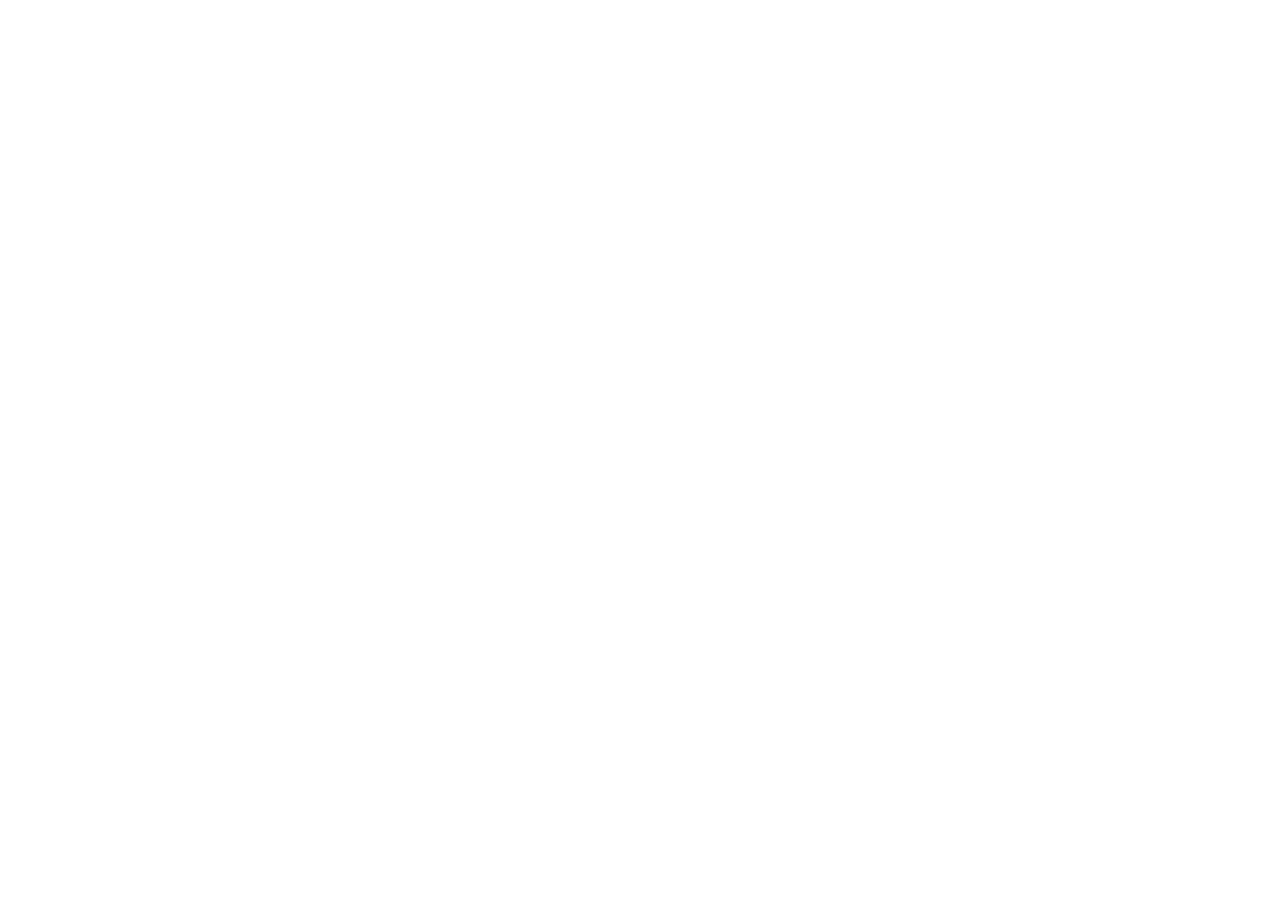
==== index.html @ 5f92184e "Merge 61e84756c8552b9ca70400ced48917e4fade223c into 46b007996367ddcfc88cfb65e99a0ceb5f6cc6cb" ====
<!doctype html>
<head>

<!-- Title -->
<title> Denekem !!!</MISA>

<!-- Styles -->
<link rel="stylesheet" href="styles.css">

<!-- Fonts --> <!-- More Fonts: https://fonts.google.com/ -->
<link href="https://fonts.googleapis.com/css?family=Mandali&display=swap" rel="stylesheet">

</head

<body>
<!-- Column 1 -->
  <nav class="column-1">
  
  <h1></h1>
  <div class="image-cropper">
  <img src="/myPhoto.JPG" alt="portrait" class="portrait-pic">
  </div>
	  
  <ul>
  <li><a href="#">Link 1</a></li>
  <li><a href="#">Link 2</a></li>
  <li><a href="code.zip">Zipped File</a></li>
  <li><a href="#">Refresh the Page</a></li>
  <ul>
  
  </nav>
  
<!-- Column 2 -->
  <div class="column-2">
  	  <header>
		  <div id="name">Alfred Fettuccine</div>
		  <div id="title">Pasta Person</div>
	  </header>
    <main class="content">
    <article>
	    <p>Lorem ipsum dolor sit amet, consectetur adipiscing elit, sed do eiusmod tempor incididunt ut labore et dolore magna aliqua. Ut enim ad minim veniam, quis nostrud exercitation ullamco laboris nisi ut aliquip ex ea commodo consequat. Duis aute irure dolor in reprehenderit in voluptate velit esse cillum dolore eu fugiat nulla pariatur. Excepteur sint occaecat cupidatat non proident, sunt in culpa qui officia deserunt mollit anim id est laborum.</p>
	    <p>Sed ut perspiciatis unde omnis iste natus error sit voluptatem accusantium doloremque laudantium, totam rem aperiam, eaque ipsa quae ab illo inventore veritatis et quasi architecto beatae vitae dicta sunt explicabo. Lorem ipsum dolor sit amet, consectetur adipiscing elit, sed do eiusmod tempor incididunt ut labore et dolore magna aliqua. Ut enim ad minim veniam, quis nostrud exercitation ullamco laboris nisi ut aliquip ex ea commodo consequat. Duis aute irure dolor in reprehenderit in voluptate velit esse cillum dolore eu fugiat nulla pariatur. Excepteur sint occaecat cupidatat non proident, sunt in culpa qui officia deserunt mollit anim id est laborum.</p>
	    <p>Lorem ipsum dolor sit amet, consectetur adipiscing elit, sed do eiusmod tempor incididunt ut labore et dolore magna aliqua. Ut enim ad minim veniam, quis nostrud exercitation ullamco laboris nisi ut aliquip ex ea commodo consequat. Duis aute irure dolor in reprehenderit in voluptate velit esse cillum dolore eu fugiat nulla pariatur. </p>
    </article>
    <aside>
		<div id="quote">A brand for a company is like a reputation for a person. You earn reputation by trying to do hard things well.</div>
		<div id="whoSaidIt">- <i>Jeffrey Bezos</i></div>
	</aside>
    </main>
  	<footer>Footer Section</footer>
  </div>
</body>

<!-- Comments -->
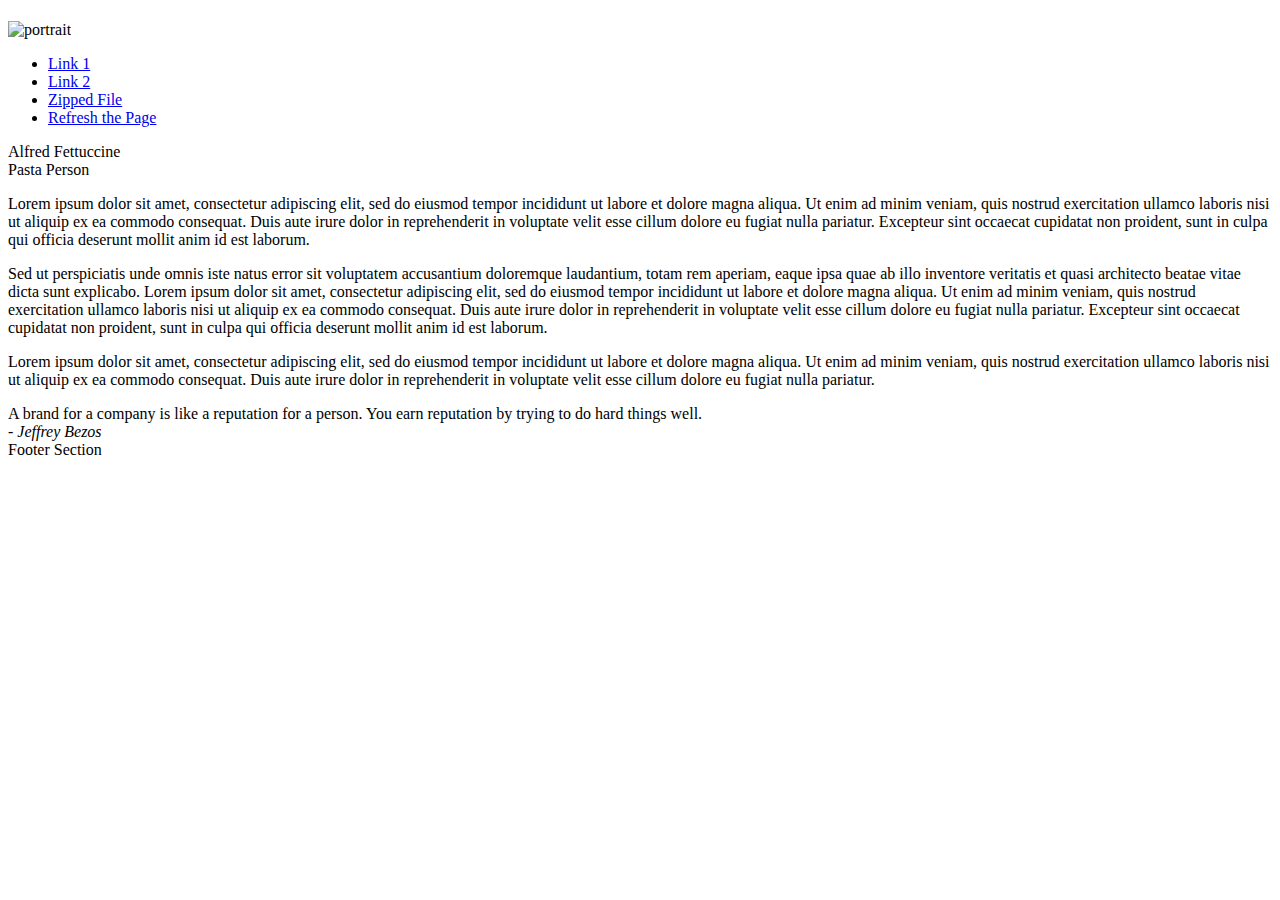
==== commit f80506e5: "Merge cc4f08675998106bc4b62bbc0ffbf35b3fa5b23c into 46b007996367ddcfc88cfb65e99a0ceb5f6cc6cb" ====
--- a/index.html
+++ b/index.html
@@ -2,7 +2,7 @@
 <head>
 
 <!-- Title -->
-<title> Denekem !!!</MISA>
+<title>Kaela K </title>
 
 <!-- Styles -->
 <link rel="stylesheet" href="styles.css">
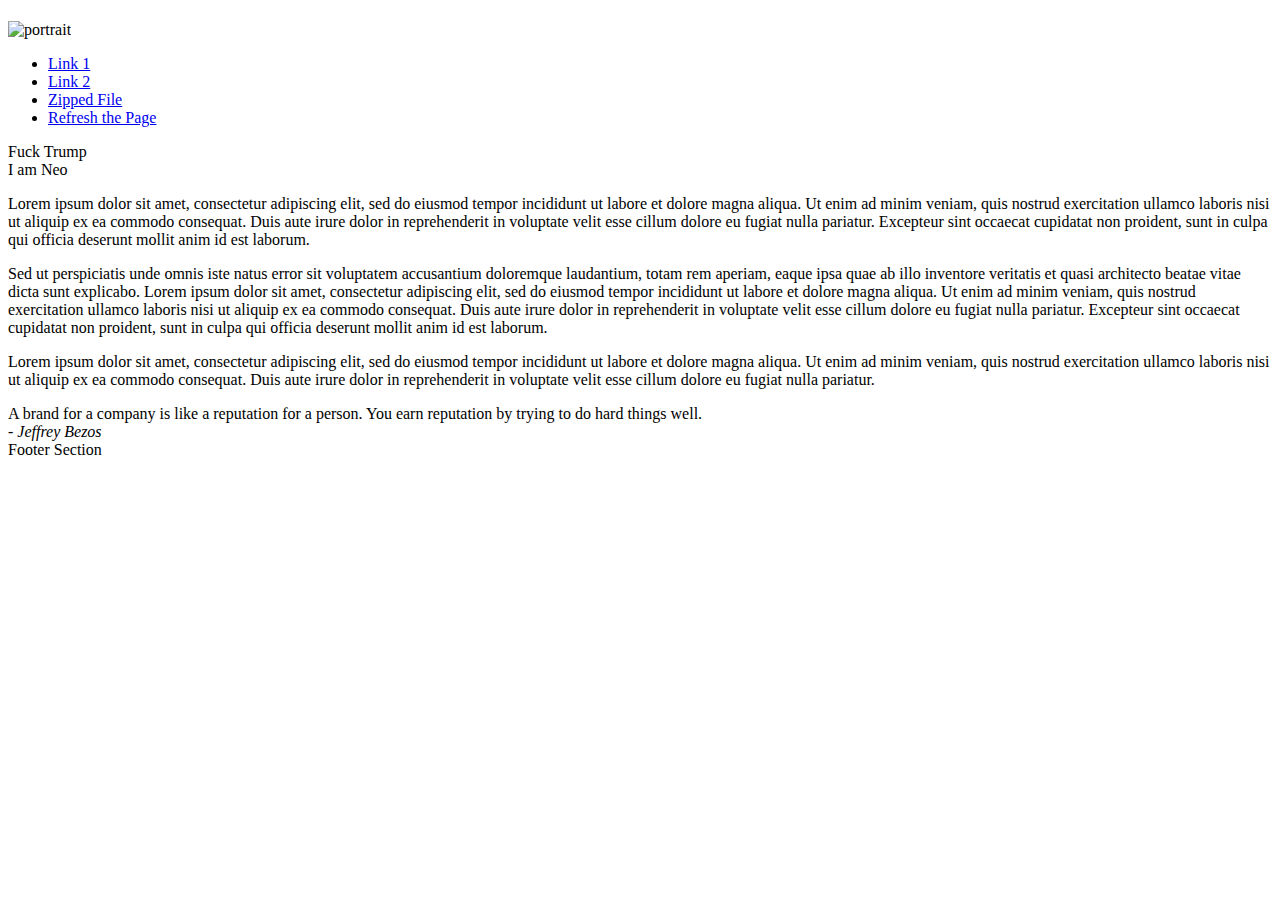
==== commit 76d0fc4a: "Merge a3d0716524d3a74cec7219a90f19e60a1723384b into 46b007996367ddcfc88cfb65e99a0ceb5f6cc6cb" ====
--- a/index.html
+++ b/index.html
@@ -2,7 +2,7 @@
 <head>
 
 <!-- Title -->
-<title>Kaela K </title>
+<title>Gillian Moore</title>
 
 <!-- Styles -->
 <link rel="stylesheet" href="styles.css">
@@ -33,8 +33,8 @@
 <!-- Column 2 -->
   <div class="column-2">
   	  <header>
-		  <div id="name">Alfred Fettuccine</div>
-		  <div id="title">Pasta Person</div>
+		  <div id="name">Fuck Trump</div>
+		  <div id="title">I am Neo</div>
 	  </header>
     <main class="content">
     <article>
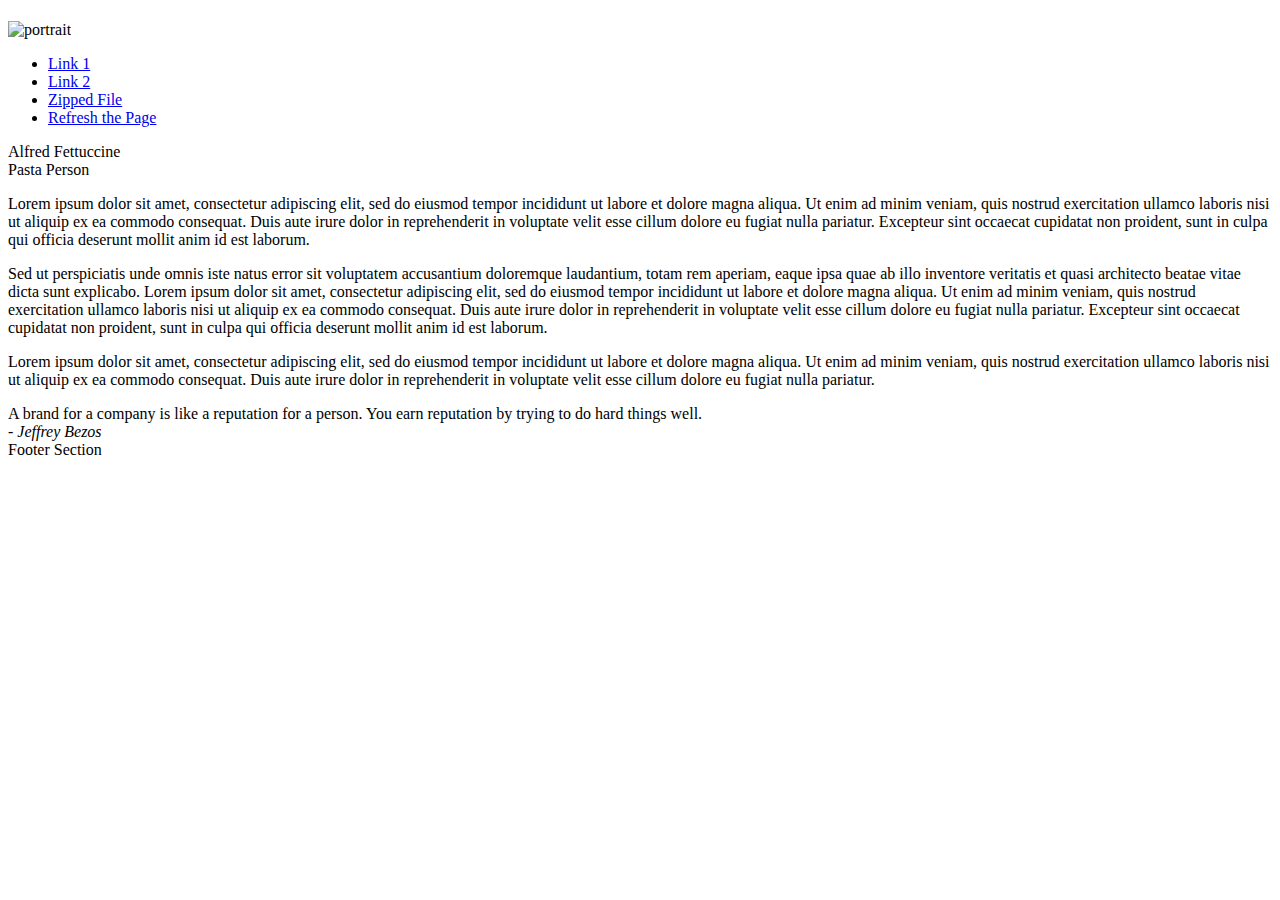
==== commit b73a406e: "Merge pull request #3 from rdamac/patch-1" ====
--- a/index.html
+++ b/index.html
@@ -2,7 +2,7 @@
 <head>
 
 <!-- Title -->
-<title>Gillian Moore</title>
+<title>Ryan Anderson V2!!!</title>
 
 <!-- Styles -->
 <link rel="stylesheet" href="styles.css">
@@ -33,8 +33,8 @@
 <!-- Column 2 -->
   <div class="column-2">
   	  <header>
-		  <div id="name">Fuck Trump</div>
-		  <div id="title">I am Neo</div>
+		  <div id="name">Alfred Fettuccine</div>
+		  <div id="title">Pasta Person</div>
 	  </header>
     <main class="content">
     <article>
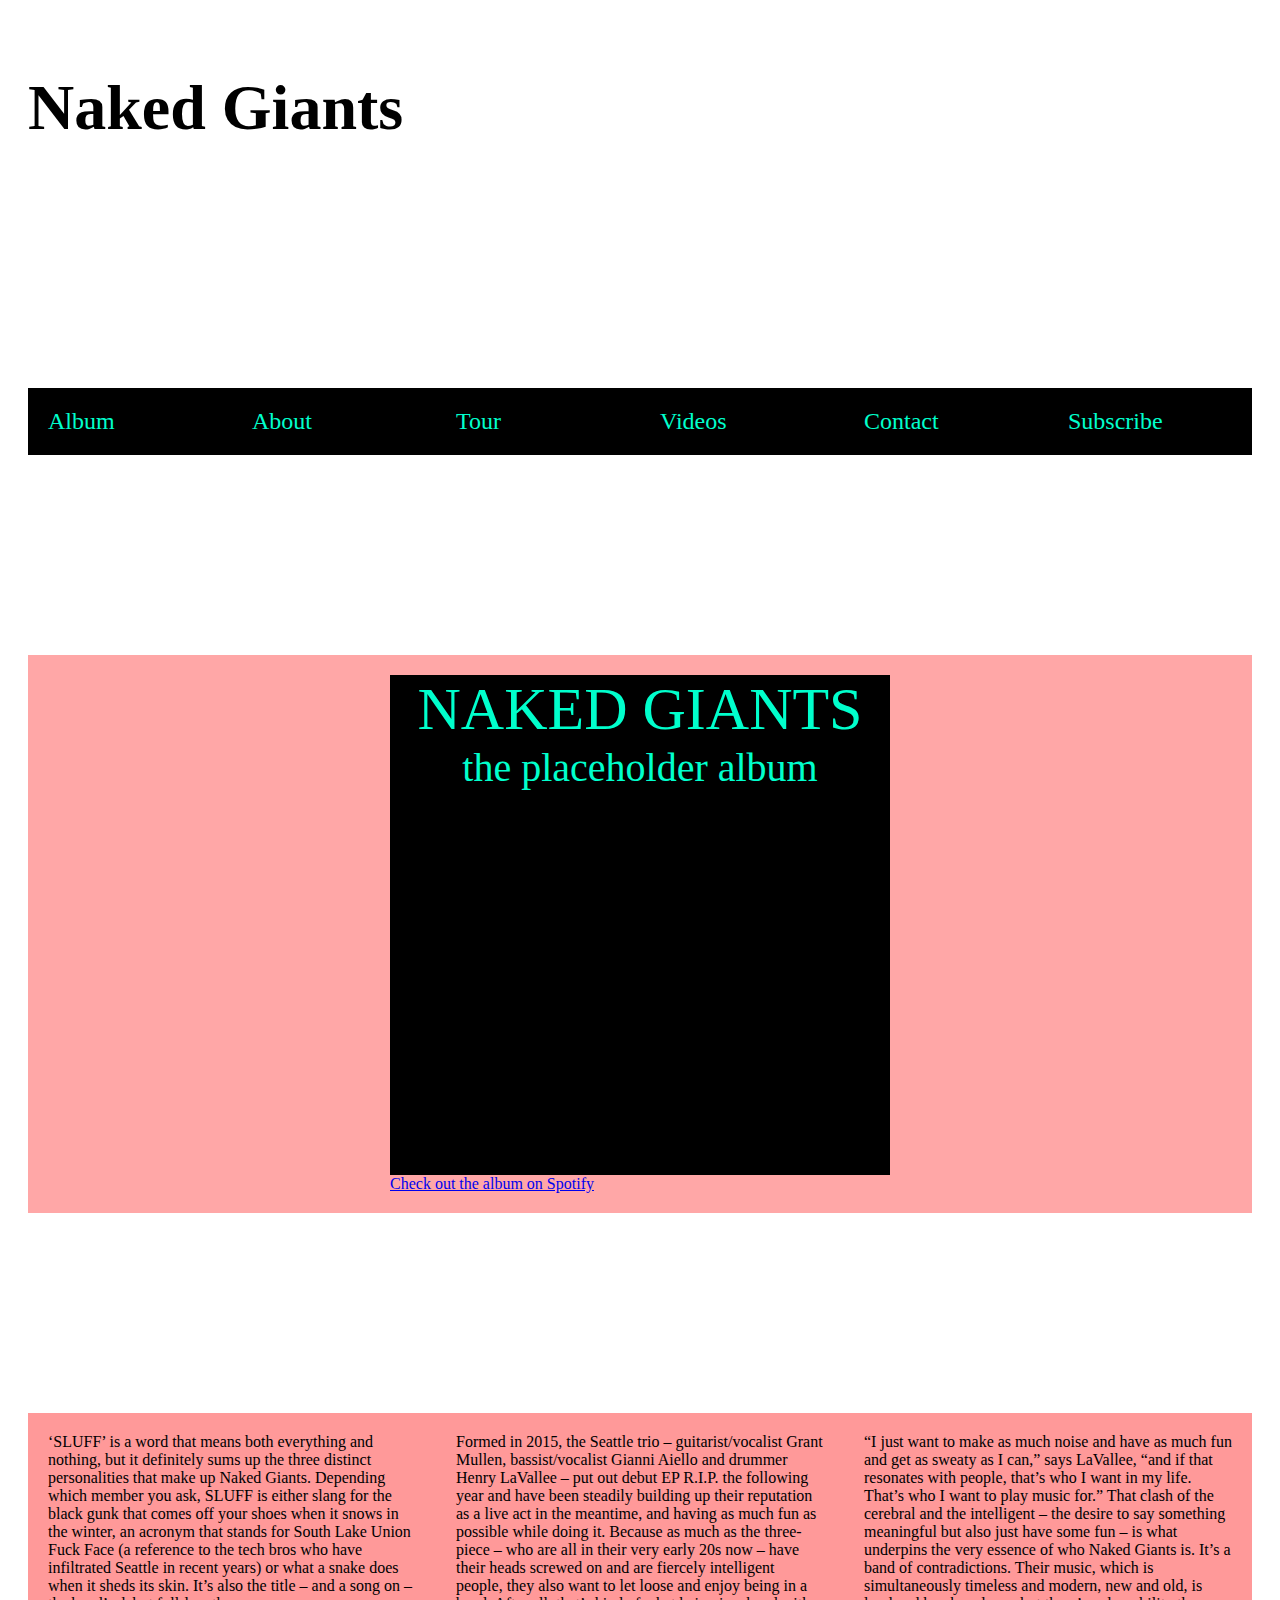
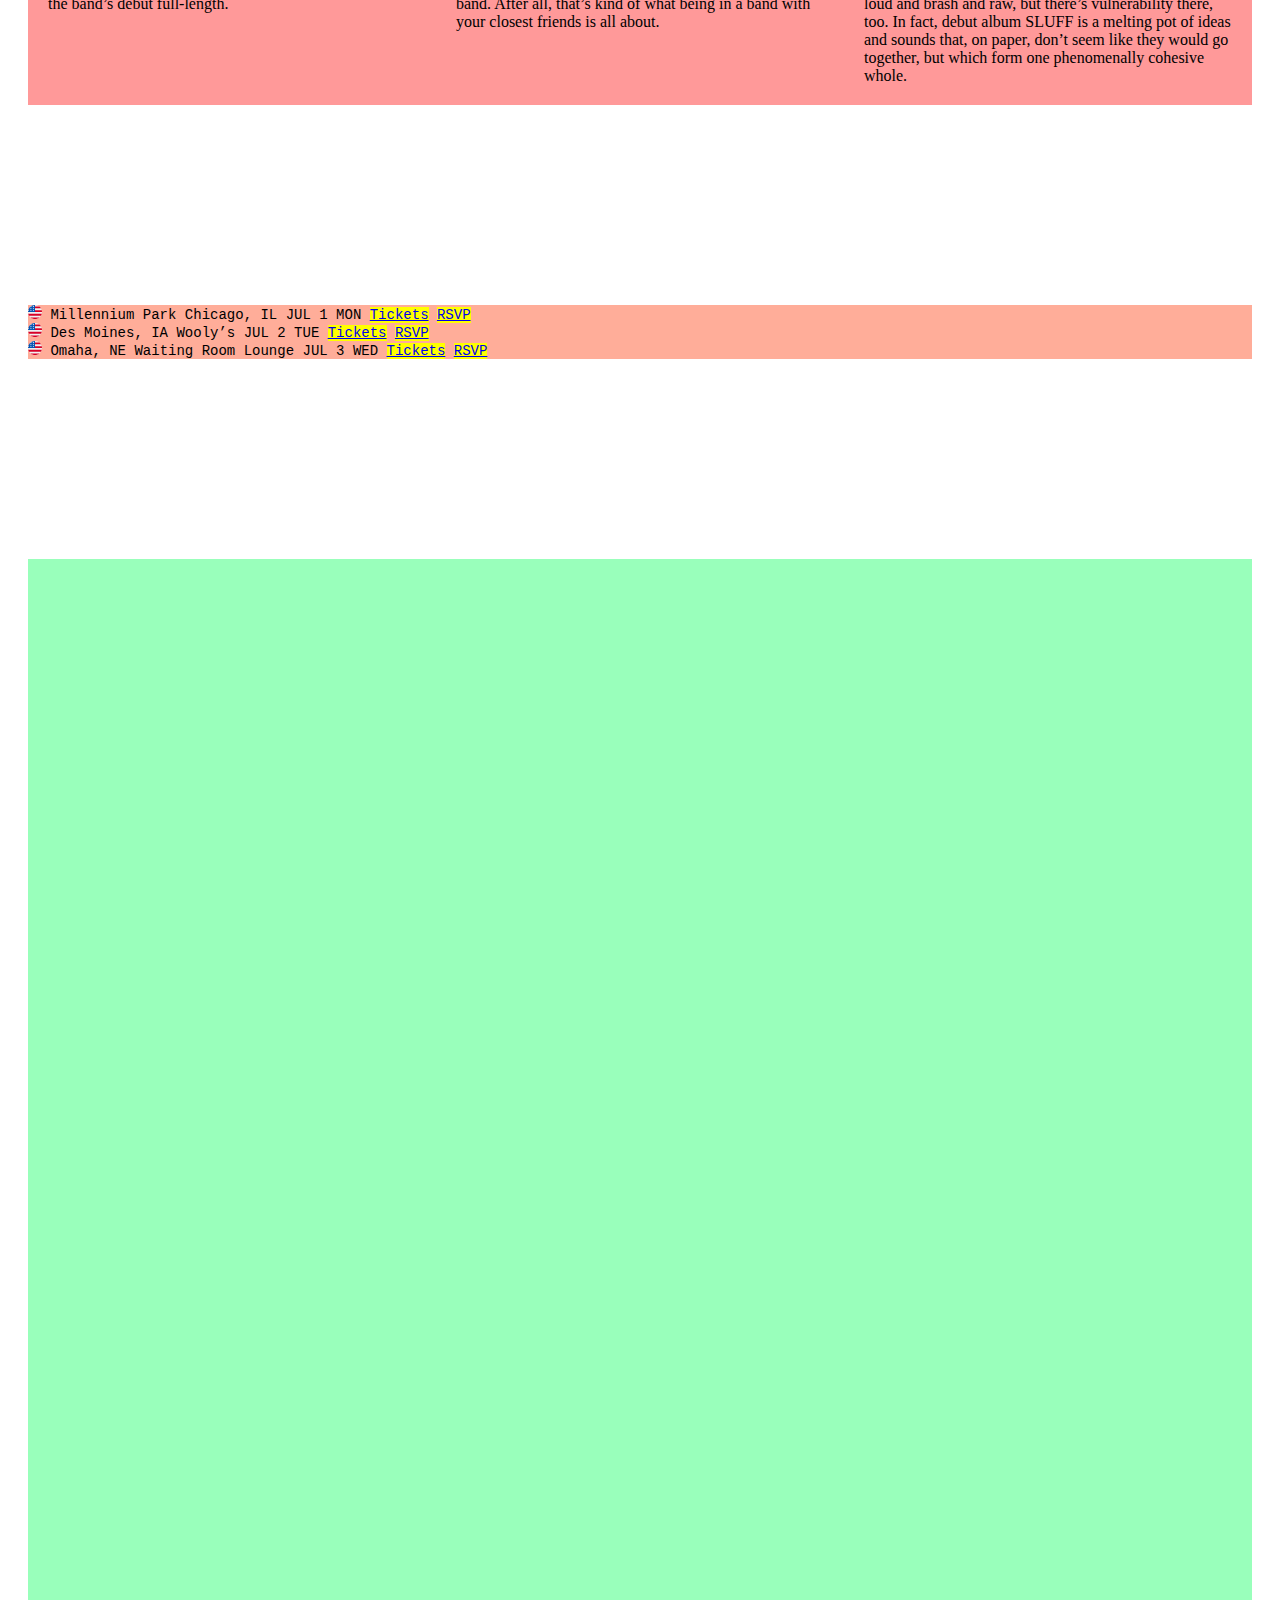
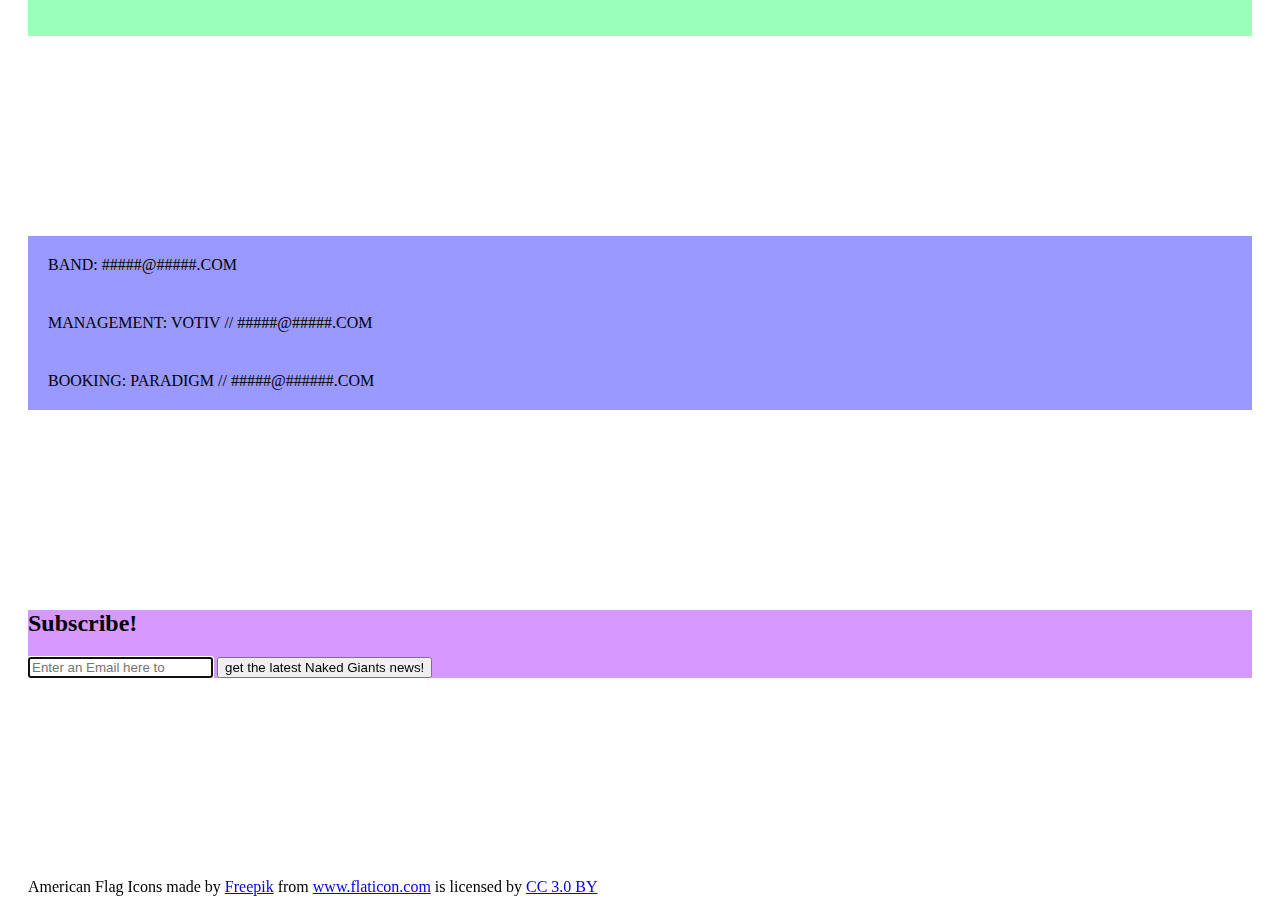
==== commit 53230e72: "Add files via upload" ====
--- a/index.html
+++ b/index.html
@@ -1,54 +1,171 @@
-<!doctype html>
+<!-- To Do List:
+SVG:
+Animation
+
+
+
+Footer:
+Add social media links.
+Add copyright information.
+-->
+
+
+
+<!DOCTYPE html>
+<html>
 <head>
-
+<!-- meta tags -->
+  <meta charset="UTF-8">
 <!-- Title -->
-<title>Ryan Anderson V2!!!</title>
-
-<!-- Styles -->
-<link rel="stylesheet" href="styles.css">
-
-<!-- Fonts --> <!-- More Fonts: https://fonts.google.com/ -->
-<link href="https://fonts.googleapis.com/css?family=Mandali&display=swap" rel="stylesheet">
-
-</head
+  <title>Naked Giants</title>
+<!-- Styles + Fonts -->
+  <link rel="stylesheet" href="styles.css">
+  <link href="https://fonts.googleapis.com/css?family=Major+Mono+Display|Alegreya+Sans+SC|Amatic+SC|Concert+One|Fredoka+One|Luckiest+Guy|Permanent+Marker|Sigmar+One&display=swap" rel="stylesheet">
+<!-- Scripts -->
+  <script src="svg.js"></script>
+</head>
 
 <body>
-<!-- Column 1 -->
-  <nav class="column-1">
-  
-  <h1></h1>
-  <div class="image-cropper">
-  <img src="/myPhoto.JPG" alt="portrait" class="portrait-pic">
+
+<header>
+  <div class="flex-grid">
+    <h1>Naked Giants</h1>
   </div>
-	  
-  <ul>
-  <li><a href="#">Link 1</a></li>
-  <li><a href="#">Link 2</a></li>
-  <li><a href="code.zip">Zipped File</a></li>
-  <li><a href="#">Refresh the Page</a></li>
-  <ul>
-  
-  </nav>
-  
-<!-- Column 2 -->
-  <div class="column-2">
-  	  <header>
-		  <div id="name">Alfred Fettuccine</div>
-		  <div id="title">Pasta Person</div>
-	  </header>
-    <main class="content">
-    <article>
-	    <p>Lorem ipsum dolor sit amet, consectetur adipiscing elit, sed do eiusmod tempor incididunt ut labore et dolore magna aliqua. Ut enim ad minim veniam, quis nostrud exercitation ullamco laboris nisi ut aliquip ex ea commodo consequat. Duis aute irure dolor in reprehenderit in voluptate velit esse cillum dolore eu fugiat nulla pariatur. Excepteur sint occaecat cupidatat non proident, sunt in culpa qui officia deserunt mollit anim id est laborum.</p>
-	    <p>Sed ut perspiciatis unde omnis iste natus error sit voluptatem accusantium doloremque laudantium, totam rem aperiam, eaque ipsa quae ab illo inventore veritatis et quasi architecto beatae vitae dicta sunt explicabo. Lorem ipsum dolor sit amet, consectetur adipiscing elit, sed do eiusmod tempor incididunt ut labore et dolore magna aliqua. Ut enim ad minim veniam, quis nostrud exercitation ullamco laboris nisi ut aliquip ex ea commodo consequat. Duis aute irure dolor in reprehenderit in voluptate velit esse cillum dolore eu fugiat nulla pariatur. Excepteur sint occaecat cupidatat non proident, sunt in culpa qui officia deserunt mollit anim id est laborum.</p>
-	    <p>Lorem ipsum dolor sit amet, consectetur adipiscing elit, sed do eiusmod tempor incididunt ut labore et dolore magna aliqua. Ut enim ad minim veniam, quis nostrud exercitation ullamco laboris nisi ut aliquip ex ea commodo consequat. Duis aute irure dolor in reprehenderit in voluptate velit esse cillum dolore eu fugiat nulla pariatur. </p>
-    </article>
-    <aside>
-		<div id="quote">A brand for a company is like a reputation for a person. You earn reputation by trying to do hard things well.</div>
-		<div id="whoSaidIt">- <i>Jeffrey Bezos</i></div>
-	</aside>
-    </main>
-  	<footer>Footer Section</footer>
+
+  <div id="navigation">
+      <div class="flex-grid">
+        <div class="col"><a href="#album">Album</a></div>
+        <div class="col"><a href="#about">About</a></div>
+        <div class="col"><a href="#tour">Tour</a></div>
+        <div class="col"><a href="#videos">Videos</a></div>
+        <div class="col"><a href="#contact">Contact</a></div>
+        <div class="col"><a href="#subscribe">Subscribe</a></div>
+      </div>
   </div>
+</header>
+
+  <div id="album" class="flex-tower">
+    <div class="col">
+      <div id="album-art">
+        <div id="album-artist">NAKED GIANTS</div>
+
+        <div id="album-title">the placeholder album</div>
+      </div>
+<a href="#">Check out the album on Spotify</a>
+    </div>
+  </div>
+
+<div id="about" class="flex-grid">
+  <div class="col">‘SLUFF’ is a word that means both everything and nothing, but it definitely sums up the three distinct personalities that make up Naked Giants. Depending which member you ask, SLUFF is either slang for the black gunk that comes off your shoes when it snows in the winter, an acronym that stands for South Lake Union Fuck Face (a reference to the tech bros who have infiltrated Seattle in recent years) or what a snake does when it sheds its skin. It’s also the title – and a song on – the band’s debut full-length.</div>
+  <div class="col">Formed in 2015, the Seattle trio – guitarist/vocalist Grant Mullen, bassist/vocalist Gianni Aiello  and drummer Henry LaVallee – put out debut EP R.I.P. the following year and have been steadily building up their reputation as a live act in the meantime, and having as much fun as possible while doing it. Because as much as the three-piece – who are all in their very early 20s now – have their heads screwed on and are fiercely intelligent people, they also want to let loose and enjoy being in a band. After all, that’s kind of what being in a band with your closest friends is all about.</div>
+  <div class="col">“I just want to make as much noise and have as much fun and get as sweaty as I can,” says LaVallee, “and if that resonates with people, that’s who I want in my life. That’s who I want to play music for.” That clash of the cerebral and the intelligent – the desire to say something meaningful but also just have some fun – is what underpins the very essence of who Naked Giants is. It’s a band of contradictions. Their music, which is simultaneously timeless and modern, new and old, is loud and brash and raw, but there’s vulnerability there, too. In fact, debut album SLUFF is a melting pot of ideas and sounds that, on paper, don’t seem like they would go together, but which form one phenomenally cohesive whole.</div>
+</div>
+
+
+<div id="tour">
+  <div class="flex-tower">
+    <div class="tourDate">
+      <img src="united-states.svg">
+      <span>Millennium Park</span>
+      <span>Chicago, IL</span>
+      <span>JUL 1</span>
+      <span>MON</span>
+      <a href="#">Tickets</a>
+      <a href="#">RSVP</a>
+    </div>
+    <div class="tourDate">
+      <img src="united-states.svg">
+      <span>Des Moines, IA</span>
+      <span>Wooly’s</span>
+      <span>JUL 2</span>
+      <span>TUE</span>
+      <a href="#">Tickets</a>
+      <a href="#">RSVP</a>
+    </div>
+    <div class="tourDate">
+      <img src="united-states.svg">
+      <span>Omaha, NE</span>
+      <span>Waiting Room Lounge</span>
+      <span>JUL 3</span>
+      <span>WED</span>
+      <a href="#">Tickets</a>
+      <a href="#">RSVP</a>
+    </div>
+  </div>
+</div>
+
+<div id="videos" class="flex-tower">
+  <div class="col">
+    <iframe width="560" height="315" src="https://www.youtube.com/embed/fcS_EF6OYqk" frameborder="0" allow="accelerometer; autoplay; encrypted-media; gyroscope; picture-in-picture" allowfullscreen></iframe>
+  </div>
+  <div class="col">
+    <iframe width="560" height="315" src="https://www.youtube.com/embed/pmyej8N151M" frameborder="0" allow="accelerometer; autoplay; encrypted-media; gyroscope; picture-in-picture" allowfullscreen></iframe>
+  </div>
+  <div class="col">
+    <iframe width="560" height="315" src="https://www.youtube.com/embed/etqXDtJjwmE" frameborder="0" allow="accelerometer; autoplay; encrypted-media; gyroscope; picture-in-picture" allowfullscreen></iframe>
+  </div>
+</div>
+
+<div id="contact">
+  <div class="flex-tower">
+  <div class="col">BAND: #####@#####.COM</div>
+  <div class="col">MANAGEMENT:  VOTIV // #####@#####.COM</div>
+  <div class="col">BOOKING: PARADIGM // #####@######.COM</div>
+</div>
+</div>
+<!--CSS: input and button tags -->
+<div id="subscribe">
+  <h2>Subscribe!</h2>
+  <div class="flex-grid">
+    <div>
+      <form method="post" action="index.html" autocomplete="on">
+        <input type="email" name="email" required placeholder="Enter an Email here to" maxlength="0" autofocus />
+        <button type="submit">get the latest Naked Giants news!</button>
+      </form>
+    </div>
+  </div>
+</div>
+
+<!--Copyright, -->
+<footer>
+  <div>American Flag Icons made by <a href="https://www.freepik.com/" title="Freepik">Freepik</a> from <a href="https://www.flaticon.com/" 			    title="Flaticon">www.flaticon.com</a> is licensed by <a href="http://creativecommons.org/licenses/by/3.0/" 			    title="Creative Commons BY 3.0" target="_blank">CC 3.0 BY</a></div>
+</footer>
+
 </body>
+</html>
 
-<!-- Comments -->
+
+<!-- Frequently Used...
+
+ Link to another page: <a href="#"></a>
+
+ <script src=""></script>
+
+ album
+ about
+ tour
+ merch
+ videos
+ contact
+ subscribe
+
+-->
+
+<!-- For Later...
+
+<div id="wrapper"></div>
+
+<ul>
+<li><a href="about.html">About</a></li>
+<li><a href="tour.html">Tour</a></li>
+<li><a href="merch.html">Merch</a></li>
+<li><a href="videos.html">Videos</a></li>
+<li><a href="contact.html">Contact</a></li>
+</ul>
+
+http://instagram.com/naked_giants
+https://www.facebook.com/NKDGNTS/
+https://twitter.com/nakedgiants
+https://open.spotify.com/artist/4KhnLZjONKS3nuYzXoqoXi
+
+-->
--- a/styles.css
+++ b/styles.css
@@ -0,0 +1,117 @@
+/*Flex Grid*/
+.flex-grid {
+  display: flex;
+}
+.flex-grid .col {
+  flex: 1;
+}
+.flex-grid-thirds {
+  display: flex;
+  justify-content: space-between;
+}
+.flex-grid-thirds .col {
+  width: 32%;
+}
+/*Flex Tower*/
+.flex-tower {
+  display: flex;
+  flex-direction: column;
+}
+
+@media (max-width: 400px) {
+  .flex-grid,
+  .flex-grid-thirds {
+    display: block;
+    .col {
+      width: 100%;
+      margin: 0 0 10px 0;
+    }
+  }
+}
+
+
+
+
+* {
+  box-sizing: border-box;
+}
+body {
+  padding: 20px;
+}
+.flex-grid, .flex-tower {
+  margin: 0 0 200px 0;
+}
+.col {
+  padding: 20px;
+}
+
+header h1 {
+  font-family: 'Permanent Marker', cursive;
+  font-size: 64px;
+}
+
+#navigation {
+  background-color: #000;
+}
+#navigation a {
+  font-family: 'Permanent Marker', cursive;
+  font-size: 24px;
+  text-decoration: none;
+}
+#navigation a:link {color: #00FFCC}
+#navigation a:visited {color: #00FFCC}
+#navigation a:hover {color: #FFF}
+#navigation a:active {color: #FFF}
+
+#album {
+  background-color: #FFA7A7;
+  align-items:center;
+}
+#album-art {
+  background-color: #000;
+  width: 500px;
+  height: 500px;
+}
+#album-artist {
+  font-family: 'Permanent Marker', cursive;
+  font-size: 60px;
+  color: #00FFCC;
+  text-align: center;
+}
+#album-title {
+  font-family: 'Permanent Marker', cursive;
+  font-size: 40px;
+  color: #00FFCC;
+  text-align: center;
+}
+
+#about {
+  background-color: #FF9999;
+}
+#tour {
+  background-color: #FFAD99;
+}
+.tourDate {
+  font-family: Roboto, monospace;
+  font-size: 14px;
+}
+.tourDate > img {
+  height: 14px;
+}
+.tourDate > a{
+  background-color: yellow;
+}
+
+
+#merch {
+  background-color: #FFC299;
+}
+#videos {
+  background-color: #99FFBB;
+}
+#contact {
+  background-color: #9999FF;
+}
+#subscribe {
+  background-color: #D699FF;
+}
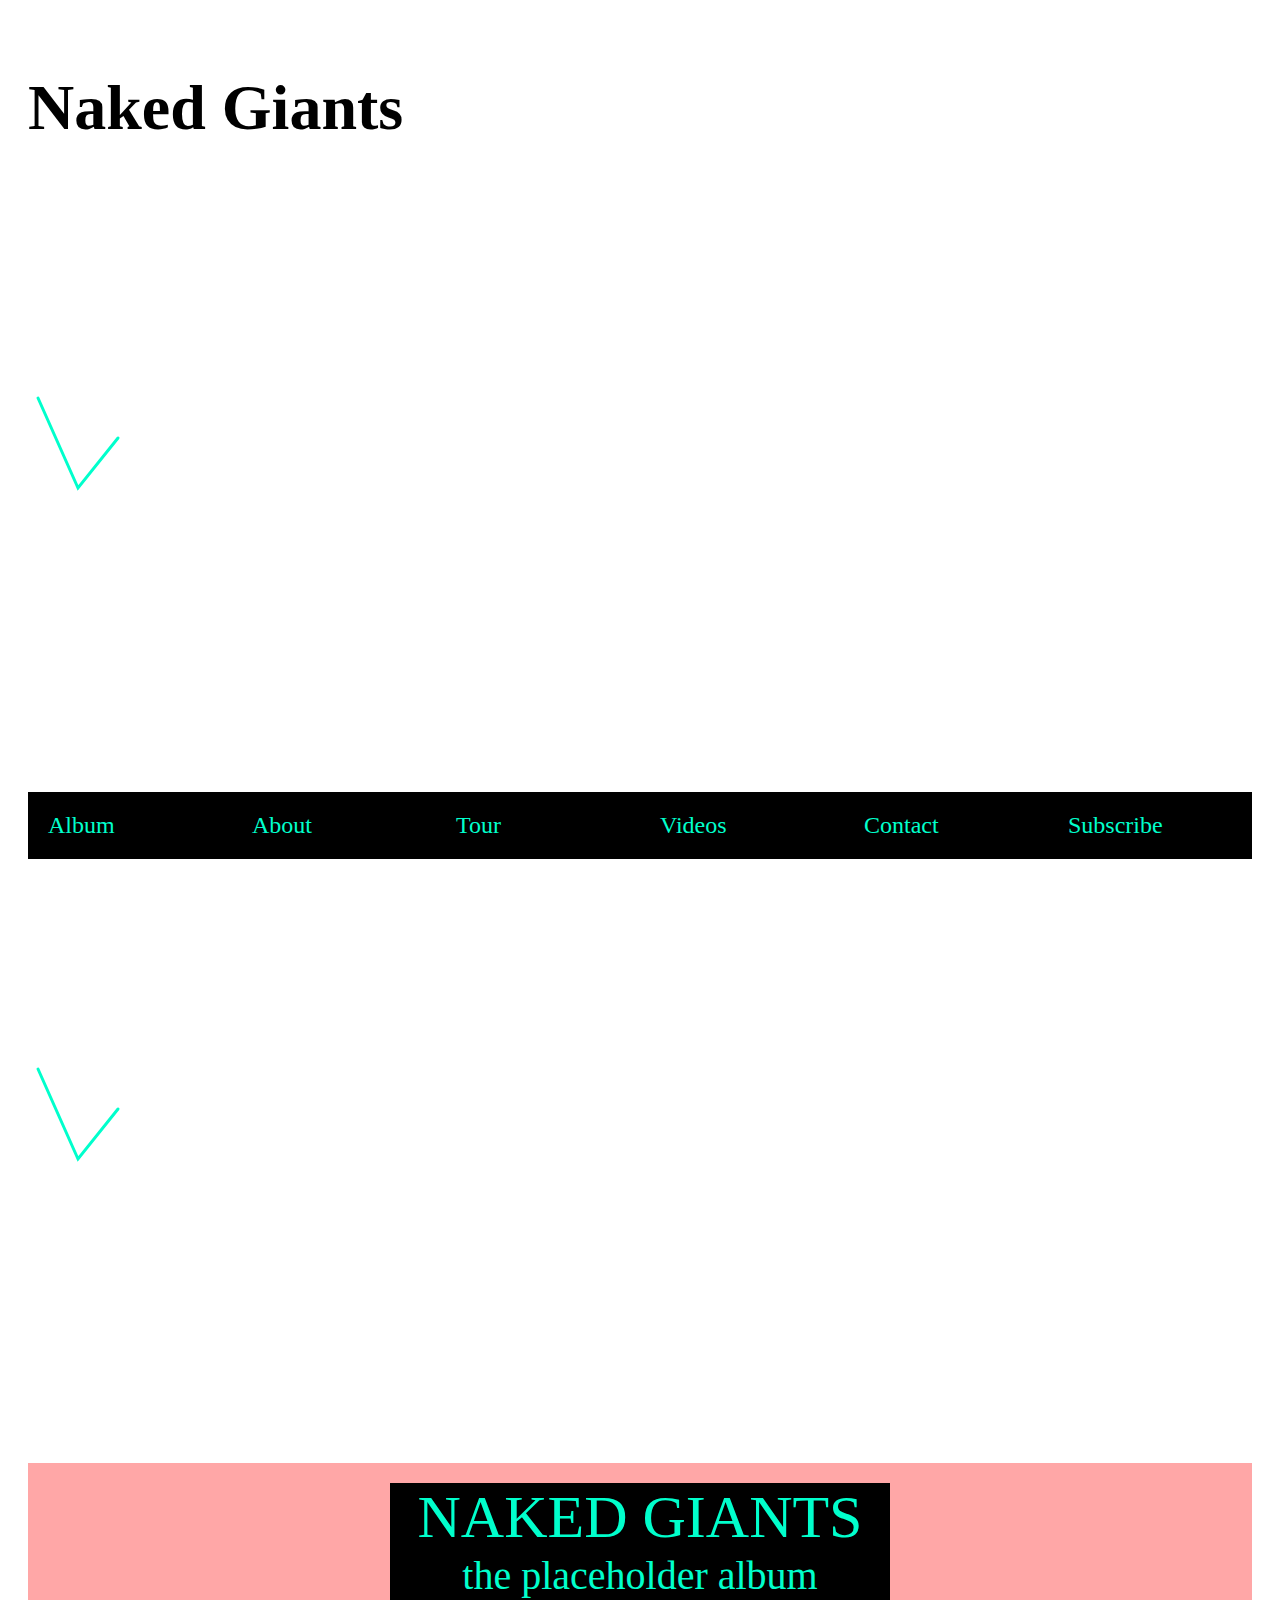
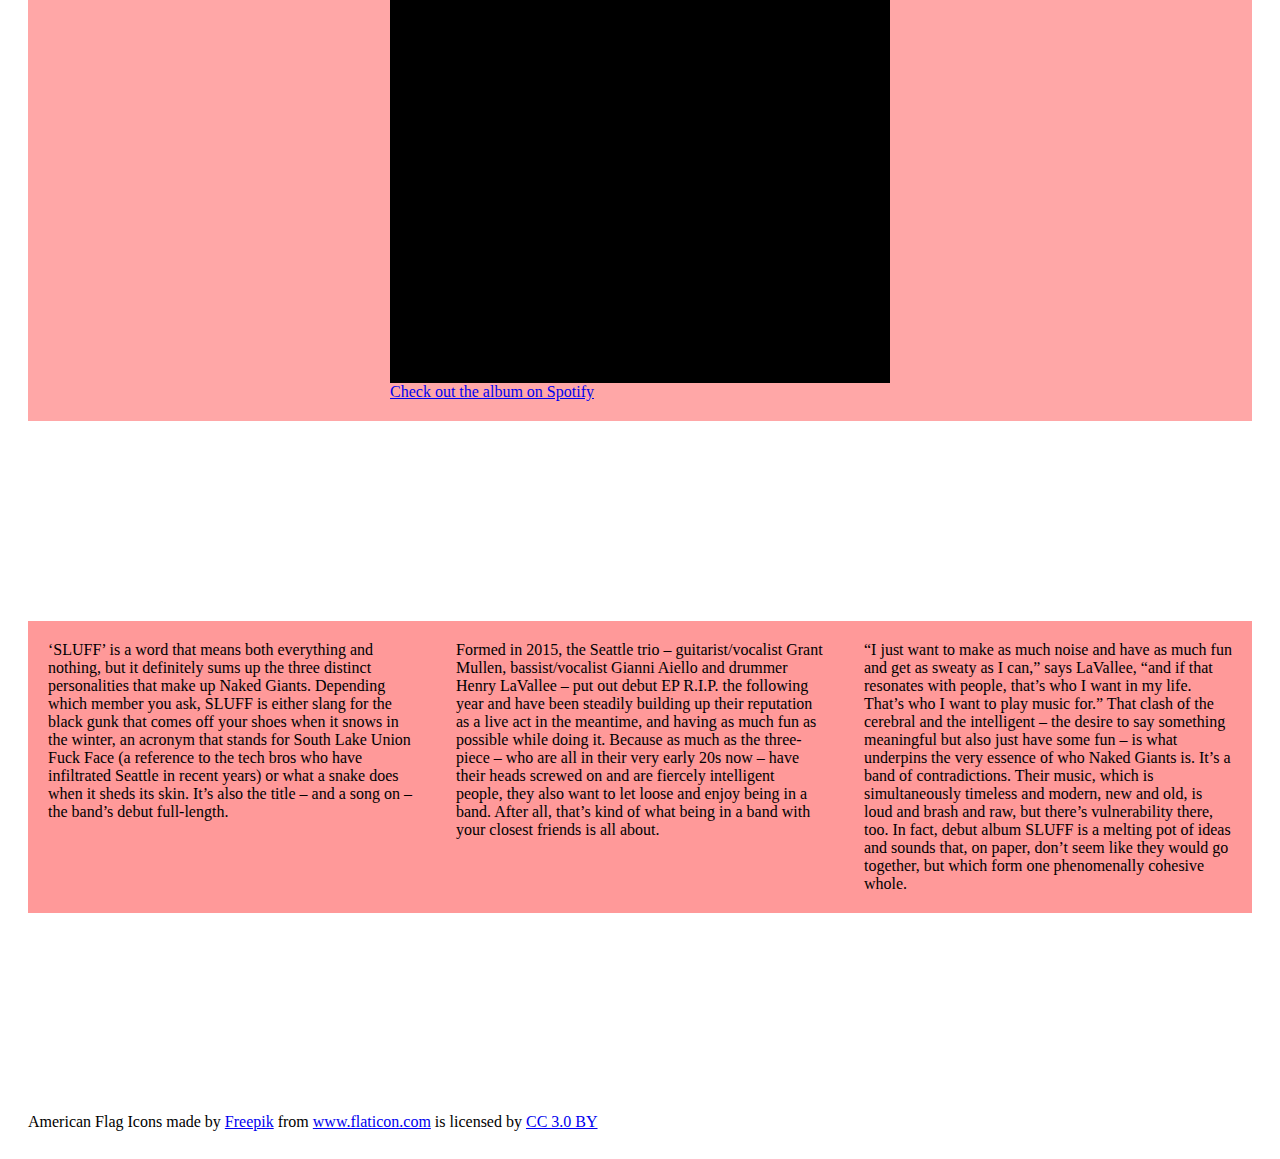
==== commit e1afeaa1: "Add files via upload" ====
--- a/index.html
+++ b/index.html
@@ -23,6 +23,7 @@
   <link href="https://fonts.googleapis.com/css?family=Major+Mono+Display|Alegreya+Sans+SC|Amatic+SC|Concert+One|Fredoka+One|Luckiest+Guy|Permanent+Marker|Sigmar+One&display=swap" rel="stylesheet">
 <!-- Scripts -->
   <script src="svg.js"></script>
+  <script src="svg_test_1.js"></script>
 </head>
 
 <body>
@@ -31,6 +32,10 @@
   <div class="flex-grid">
     <h1>Naked Giants</h1>
   </div>
+
+  <svg>
+    <path id="top" d="M10,10 L50,100 L90,50"></path>
+  </svg>
 
   <div id="navigation">
       <div class="flex-grid">
@@ -42,6 +47,11 @@
         <div class="col"><a href="#subscribe">Subscribe</a></div>
       </div>
   </div>
+
+  <svg>
+    <path id="top" d="M10,10 L50,100 L90,50"></path>
+  </svg>
+
 </header>
 
   <div id="album" class="flex-tower">
@@ -62,71 +72,13 @@
 </div>
 
 
-<div id="tour">
-  <div class="flex-tower">
-    <div class="tourDate">
-      <img src="united-states.svg">
-      <span>Millennium Park</span>
-      <span>Chicago, IL</span>
-      <span>JUL 1</span>
-      <span>MON</span>
-      <a href="#">Tickets</a>
-      <a href="#">RSVP</a>
-    </div>
-    <div class="tourDate">
-      <img src="united-states.svg">
-      <span>Des Moines, IA</span>
-      <span>Wooly’s</span>
-      <span>JUL 2</span>
-      <span>TUE</span>
-      <a href="#">Tickets</a>
-      <a href="#">RSVP</a>
-    </div>
-    <div class="tourDate">
-      <img src="united-states.svg">
-      <span>Omaha, NE</span>
-      <span>Waiting Room Lounge</span>
-      <span>JUL 3</span>
-      <span>WED</span>
-      <a href="#">Tickets</a>
-      <a href="#">RSVP</a>
-    </div>
-  </div>
-</div>
 
-<div id="videos" class="flex-tower">
-  <div class="col">
-    <iframe width="560" height="315" src="https://www.youtube.com/embed/fcS_EF6OYqk" frameborder="0" allow="accelerometer; autoplay; encrypted-media; gyroscope; picture-in-picture" allowfullscreen></iframe>
-  </div>
-  <div class="col">
-    <iframe width="560" height="315" src="https://www.youtube.com/embed/pmyej8N151M" frameborder="0" allow="accelerometer; autoplay; encrypted-media; gyroscope; picture-in-picture" allowfullscreen></iframe>
-  </div>
-  <div class="col">
-    <iframe width="560" height="315" src="https://www.youtube.com/embed/etqXDtJjwmE" frameborder="0" allow="accelerometer; autoplay; encrypted-media; gyroscope; picture-in-picture" allowfullscreen></iframe>
-  </div>
-</div>
 
-<div id="contact">
-  <div class="flex-tower">
-  <div class="col">BAND: #####@#####.COM</div>
-  <div class="col">MANAGEMENT:  VOTIV // #####@#####.COM</div>
-  <div class="col">BOOKING: PARADIGM // #####@######.COM</div>
-</div>
-</div>
-<!--CSS: input and button tags -->
-<div id="subscribe">
-  <h2>Subscribe!</h2>
-  <div class="flex-grid">
-    <div>
-      <form method="post" action="index.html" autocomplete="on">
-        <input type="email" name="email" required placeholder="Enter an Email here to" maxlength="0" autofocus />
-        <button type="submit">get the latest Naked Giants news!</button>
-      </form>
-    </div>
-  </div>
-</div>
 
-<!--Copyright, -->
+
+
+
+<!--Copyright -->
 <footer>
   <div>American Flag Icons made by <a href="https://www.freepik.com/" title="Freepik">Freepik</a> from <a href="https://www.flaticon.com/" 			    title="Flaticon">www.flaticon.com</a> is licensed by <a href="http://creativecommons.org/licenses/by/3.0/" 			    title="Creative Commons BY 3.0" target="_blank">CC 3.0 BY</a></div>
 </footer>
--- a/styles.css
+++ b/styles.css
@@ -28,6 +28,20 @@
     }
   }
 }
+
+/*Scalable Vector Graphics*/
+svg {
+  width: 600px;
+  height: 400px;
+}
+
+path {
+  stroke: #00FFCC;
+  stroke-width: 3px;
+  stroke-linecap: round;
+  fill: none;
+}
+
 
 
 
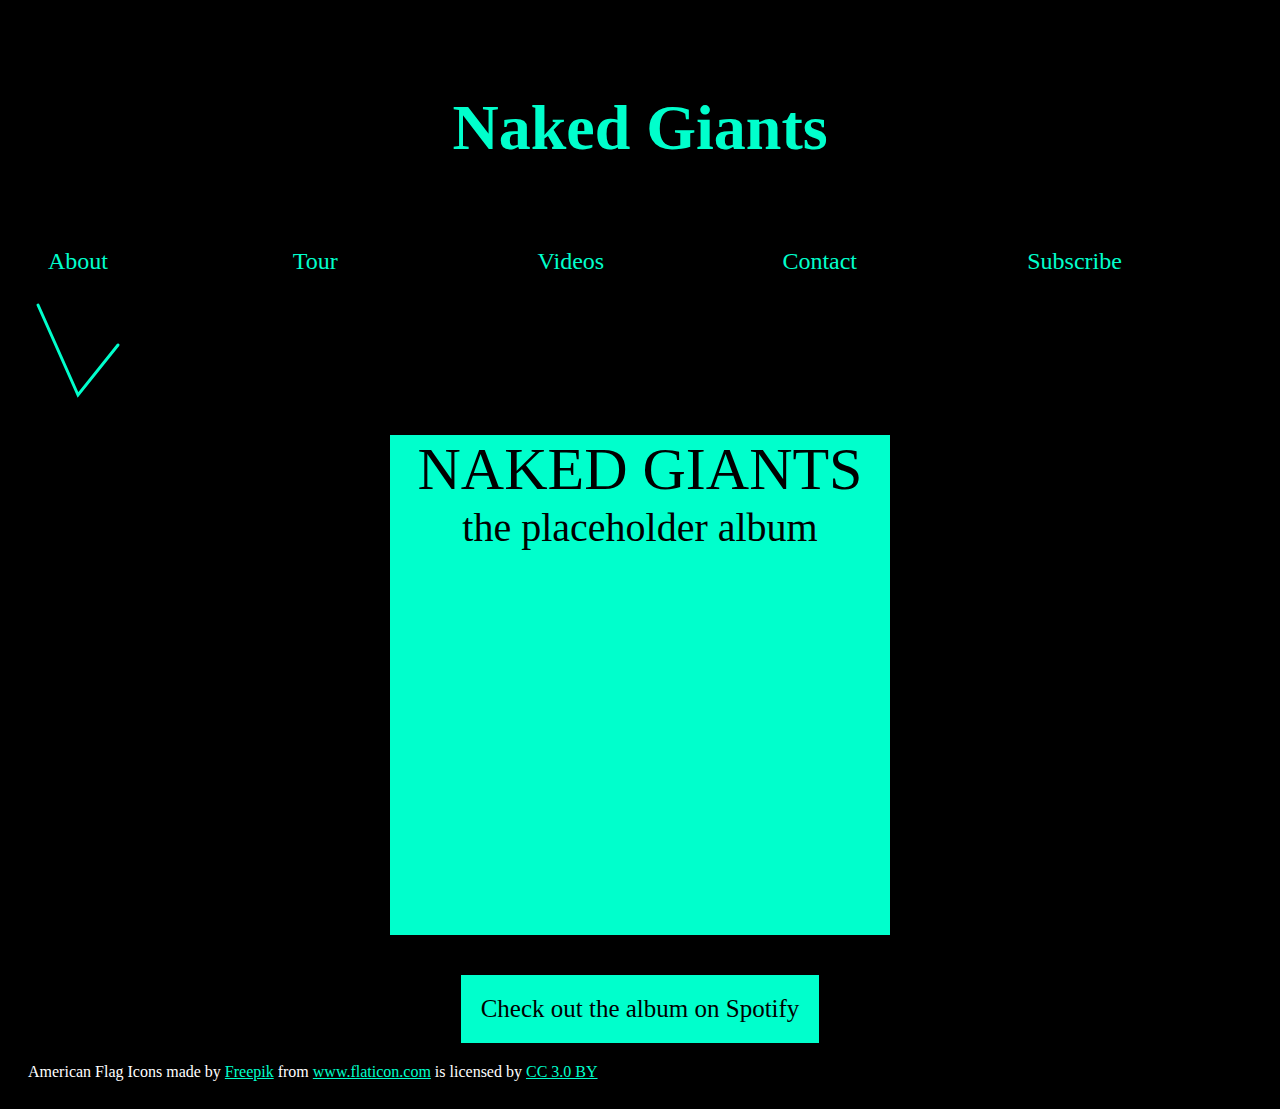
==== commit 23a9a239: "Add files via upload" ====
--- a/index.html
+++ b/index.html
@@ -1,16 +1,3 @@
-<!-- To Do List:
-SVG:
-Animation
-
-
-
-Footer:
-Add social media links.
-Add copyright information.
--->
-
-
-
 <!DOCTYPE html>
 <html>
 <head>
@@ -22,36 +9,27 @@
   <link rel="stylesheet" href="styles.css">
   <link href="https://fonts.googleapis.com/css?family=Major+Mono+Display|Alegreya+Sans+SC|Amatic+SC|Concert+One|Fredoka+One|Luckiest+Guy|Permanent+Marker|Sigmar+One&display=swap" rel="stylesheet">
 <!-- Scripts -->
-  <script src="svg.js"></script>
   <script src="svg_test_1.js"></script>
 </head>
 
 <body>
 
 <header>
-  <div class="flex-grid">
-    <h1>Naked Giants</h1>
-  </div>
-
-  <svg>
-    <path id="top" d="M10,10 L50,100 L90,50"></path>
-  </svg>
-
-  <div id="navigation">
+  <div class="flex-tower">
+    <h1 class="col"><a href="index.html">Naked Giants</a></h1>
+    <div id="navigation">
       <div class="flex-grid">
-        <div class="col"><a href="#album">Album</a></div>
-        <div class="col"><a href="#about">About</a></div>
-        <div class="col"><a href="#tour">Tour</a></div>
-        <div class="col"><a href="#videos">Videos</a></div>
-        <div class="col"><a href="#contact">Contact</a></div>
-        <div class="col"><a href="#subscribe">Subscribe</a></div>
+        <div class="col"><a href="about.html">About</a></div>
+        <div class="col"><a href="tour.html">Tour</a></div>
+        <div class="col"><a href="videos.html">Videos</a></div>
+        <div class="col"><a href="contact.html">Contact</a></div>
+        <div class="col"><a href="subscribe.html">Subscribe</a></div>
       </div>
-  </div>
-
-  <svg>
-    <path id="top" d="M10,10 L50,100 L90,50"></path>
-  </svg>
-
+    </div>
+    <svg>
+      <path id="top" d="M10,10 L50,100 L90,50"></path>
+    </svg>
+    </div>
 </header>
 
   <div id="album" class="flex-tower">
@@ -61,31 +39,19 @@
 
         <div id="album-title">the placeholder album</div>
       </div>
-<a href="#">Check out the album on Spotify</a>
     </div>
   </div>
 
-<div id="about" class="flex-grid">
-  <div class="col">‘SLUFF’ is a word that means both everything and nothing, but it definitely sums up the three distinct personalities that make up Naked Giants. Depending which member you ask, SLUFF is either slang for the black gunk that comes off your shoes when it snows in the winter, an acronym that stands for South Lake Union Fuck Face (a reference to the tech bros who have infiltrated Seattle in recent years) or what a snake does when it sheds its skin. It’s also the title – and a song on – the band’s debut full-length.</div>
-  <div class="col">Formed in 2015, the Seattle trio – guitarist/vocalist Grant Mullen, bassist/vocalist Gianni Aiello  and drummer Henry LaVallee – put out debut EP R.I.P. the following year and have been steadily building up their reputation as a live act in the meantime, and having as much fun as possible while doing it. Because as much as the three-piece – who are all in their very early 20s now – have their heads screwed on and are fiercely intelligent people, they also want to let loose and enjoy being in a band. After all, that’s kind of what being in a band with your closest friends is all about.</div>
-  <div class="col">“I just want to make as much noise and have as much fun and get as sweaty as I can,” says LaVallee, “and if that resonates with people, that’s who I want in my life. That’s who I want to play music for.” That clash of the cerebral and the intelligent – the desire to say something meaningful but also just have some fun – is what underpins the very essence of who Naked Giants is. It’s a band of contradictions. Their music, which is simultaneously timeless and modern, new and old, is loud and brash and raw, but there’s vulnerability there, too. In fact, debut album SLUFF is a melting pot of ideas and sounds that, on paper, don’t seem like they would go together, but which form one phenomenally cohesive whole.</div>
-</div>
+  <div class="spotify-btn flex-tower">
+  <a href="#">Check out the album on Spotify</a>
+  </div>
 
-
-
-
-
-
-
-
-<!--Copyright -->
 <footer>
   <div>American Flag Icons made by <a href="https://www.freepik.com/" title="Freepik">Freepik</a> from <a href="https://www.flaticon.com/" 			    title="Flaticon">www.flaticon.com</a> is licensed by <a href="http://creativecommons.org/licenses/by/3.0/" 			    title="Creative Commons BY 3.0" target="_blank">CC 3.0 BY</a></div>
 </footer>
 
 </body>
 </html>
-
 
 <!-- Frequently Used...
 
@@ -105,16 +71,6 @@
 
 <!-- For Later...
 
-<div id="wrapper"></div>
-
-<ul>
-<li><a href="about.html">About</a></li>
-<li><a href="tour.html">Tour</a></li>
-<li><a href="merch.html">Merch</a></li>
-<li><a href="videos.html">Videos</a></li>
-<li><a href="contact.html">Contact</a></li>
-</ul>
-
 http://instagram.com/naked_giants
 https://www.facebook.com/NKDGNTS/
 https://twitter.com/nakedgiants
--- a/styles.css
+++ b/styles.css
@@ -32,7 +32,7 @@
 /*Scalable Vector Graphics*/
 svg {
   width: 600px;
-  height: 400px;
+  height: 120px;
 }
 
 path {
@@ -51,9 +51,11 @@
 }
 body {
   padding: 20px;
+  color: #FFF;
+  background-color: #000;
 }
 .flex-grid, .flex-tower {
-  margin: 0 0 200px 0;
+  margin: 0 0 0 0;
 }
 .col {
   padding: 20px;
@@ -62,7 +64,24 @@
 header h1 {
   font-family: 'Permanent Marker', cursive;
   font-size: 64px;
+  color: #00FFCC;
+  text-align: center;
 }
+header h1 a{
+text-decoration: none;
+}
+
+h2{
+  font-family: 'Permanent Marker', cursive;
+  font-size: 64px;
+  color: #00FFCC;
+  text-align: center;
+}
+
+a:link {color: #00FFCC}
+a:visited {color: #00FFCC}
+a:hover {color: #FFF}
+a:active {color: #FFF}
 
 #navigation {
   background-color: #000;
@@ -78,54 +97,96 @@
 #navigation a:active {color: #FFF}
 
 #album {
-  background-color: #FFA7A7;
+  background-color: #000;
   align-items:center;
 }
 #album-art {
-  background-color: #000;
+  background-color: #00FFCC;
   width: 500px;
   height: 500px;
+  border: red 2px;
 }
 #album-artist {
   font-family: 'Permanent Marker', cursive;
   font-size: 60px;
-  color: #00FFCC;
+  color: #000;
   text-align: center;
 }
 #album-title {
   font-family: 'Permanent Marker', cursive;
   font-size: 40px;
-  color: #00FFCC;
+  color: #000;
   text-align: center;
 }
 
+.spotify-btn {
+  align-items:center;
+  font-family: 'Permanent Marker', cursive;
+    color: #000;
+    margin: 20px;
+}
+.spotify-btn a{
+  background-color: #00FFCC;
+  padding: 20px;
+  font-size: 25px;
+  text-decoration: none;
+}
+
+.spotify-btn a:link{
+color: #000;
+}
+.spotify-btn a:visited{
+color: #000;
+}
+.spotify-btn a:hover{
+color: #000;
+}
+.spotify-btn a:active{
+color: #000;
+}
+
 #about {
-  background-color: #FF9999;
+  font-family: 'Permanent Marker', cursive;
+  font-size:30px;
+  margin: 30px;
+  color: #00FFCC;
 }
 #tour {
-  background-color: #FFAD99;
+
 }
 .tourDate {
   font-family: Roboto, monospace;
-  font-size: 14px;
+  font-size: 16px;
+  margin: 30px;
+  color: #00FFCC;
 }
 .tourDate > img {
-  height: 14px;
+  height: 3em;
 }
 .tourDate > a{
-  background-color: yellow;
+  color: #00FFCC;
+  font-family: 'Permanent Marker', cursive;
+  padding: 10px;
+  text-decoration: none;
+  border: solid 1px #00FFCC;
 }
 
 
-#merch {
-  background-color: #FFC299;
-}
 #videos {
-  background-color: #99FFBB;
 }
 #contact {
-  background-color: #9999FF;
+  font-family: Roboto, monospace;
+  font-size:30px;
+  margin: 30px;
+  color: #00FFCC;
 }
 #subscribe {
-  background-color: #D699FF;
 }
+
+/*
+
+color: #00FFCC;
+background-color: #D699FF;
+font-family: 'Permanent Marker', cursive;
+
+*/
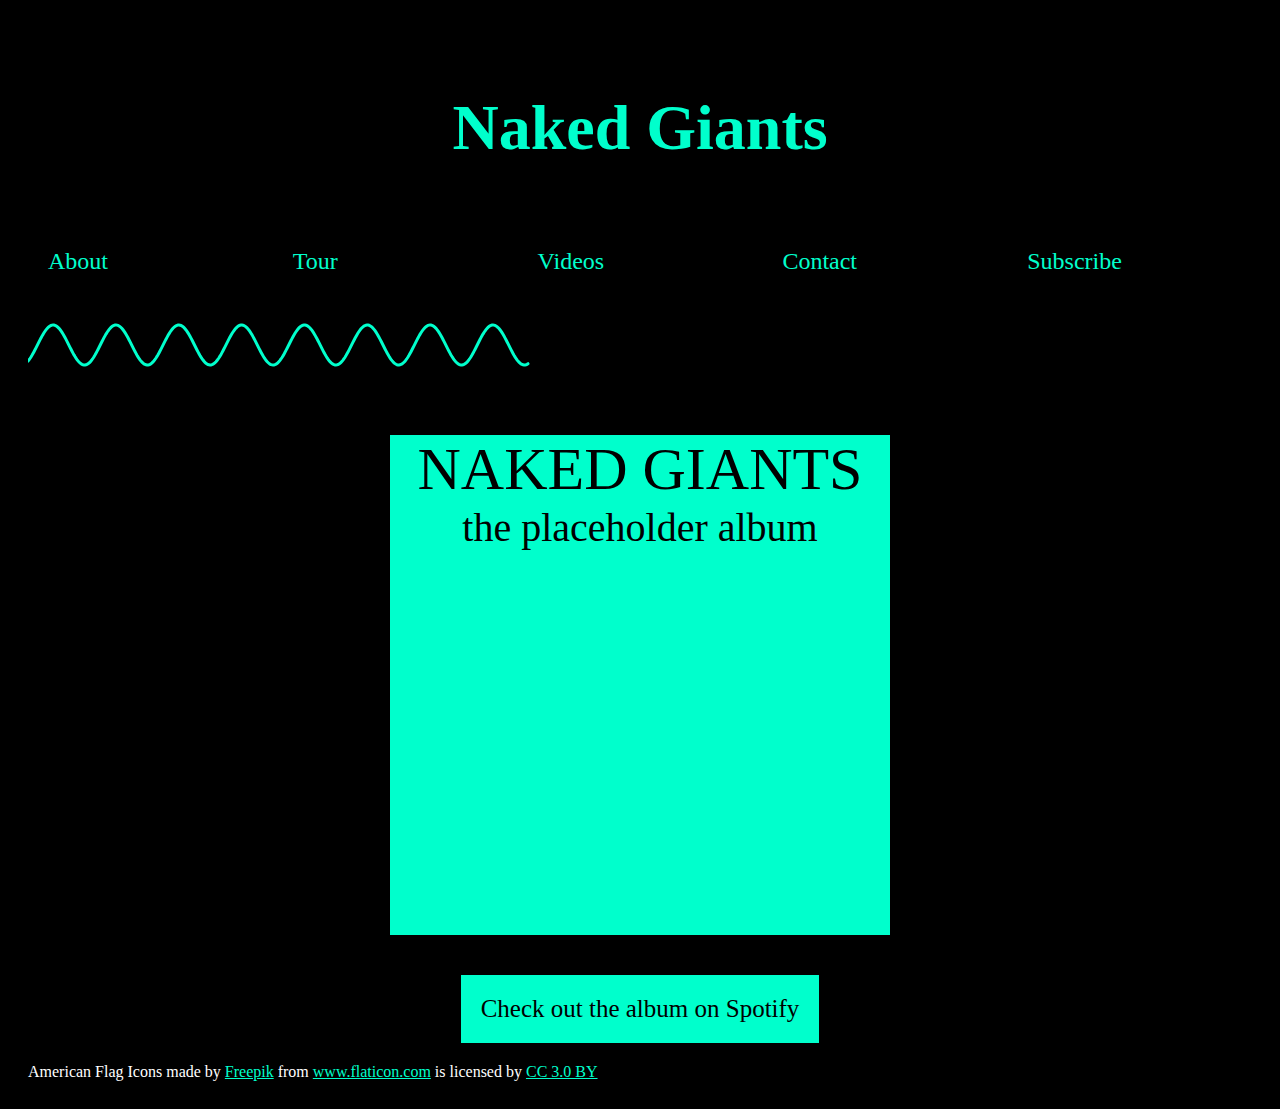
==== commit 2145be8d: "Update index.html" ====
--- a/index.html
+++ b/index.html
@@ -8,8 +8,6 @@
 <!-- Styles + Fonts -->
   <link rel="stylesheet" href="styles.css">
   <link href="https://fonts.googleapis.com/css?family=Major+Mono+Display|Alegreya+Sans+SC|Amatic+SC|Concert+One|Fredoka+One|Luckiest+Guy|Permanent+Marker|Sigmar+One&display=swap" rel="stylesheet">
-<!-- Scripts -->
-  <script src="svg_test_1.js"></script>
 </head>
 
 <body>
@@ -50,6 +48,9 @@
   <div>American Flag Icons made by <a href="https://www.freepik.com/" title="Freepik">Freepik</a> from <a href="https://www.flaticon.com/" 			    title="Flaticon">www.flaticon.com</a> is licensed by <a href="http://creativecommons.org/licenses/by/3.0/" 			    title="Creative Commons BY 3.0" target="_blank">CC 3.0 BY</a></div>
 </footer>
 
+  
+  <!-- Scripts -->
+  <script src="svg_test_1.js"></script>
 </body>
 </html>
 
